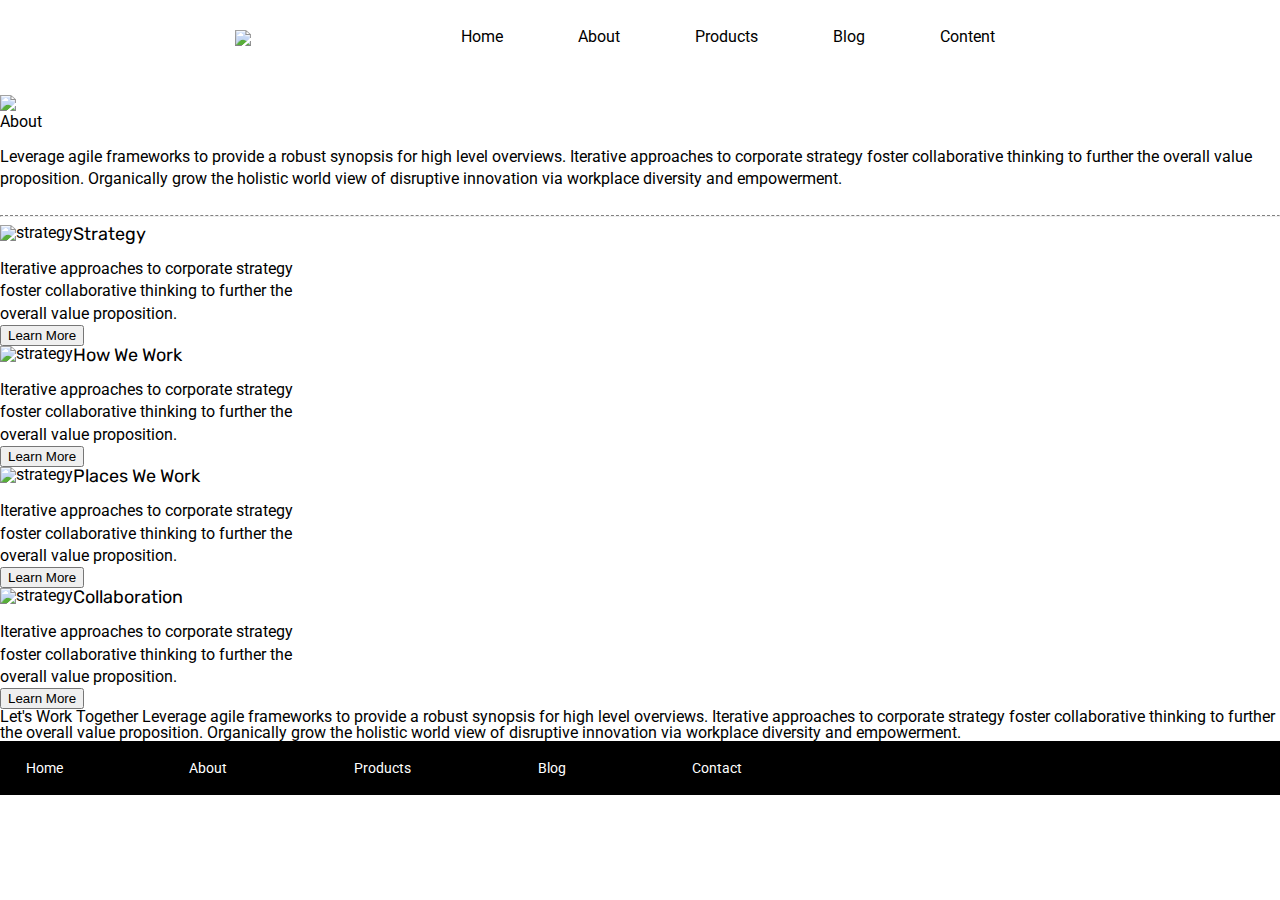
==== about.html @ d41ee862 "spring challenge question answers text file" ====
<!doctype html>

<html lang="en">
<head>
  <meta charset="utf-8">

  <title>Sprint Challenge - About</title>

  <link href="https://fonts.googleapis.com/css?family=Roboto|Rubik" rel="stylesheet">
  <link rel="stylesheet" href="css/index.css">

</head>

<body>
  <header>
    <nav class="nav">
        <img src="img/lambda-black.png" class="Lambda"/>  
        <section class="links">
            <a href="#">Home</a>
            <a href="about.html">About</a>
            <a href="#">Products</a>
            <a href="#">Blog</a>
            <a href="#">Content</a>
        </section>
    </nav>
    
    <section class="image-header">
      <img src="img/jumbo-about.png">
    </section>
  </header>

    <div class="container-page">
     
    About
    <br>
    <br>
    <p>Leverage agile frameworks to provide a robust synopsis for high level overviews. 
    Iterative approaches to corporate strategy foster collaborative thinking to further the overall value proposition. 
    Organically grow the holistic world view of disruptive innovation via workplace diversity and empowerment.
    </p>
    <br>
    <hr style="border-top: 1.5px dashed; width: 100%;">
    
    <section class="main-images">
    <section class="flex-section">
      <img src="img/about-plan.png" alt="strategy"> 
      <br>
      <h2>Strategy</h2>
      <p>Iterative approaches to corporate strategy foster collaborative 
       thinking to further the overall value proposition.
      </p>
      <button type="button">Learn More</button>
    </section>

    <section class="flex-section">
    <img src="img/about-working.png" alt="strategy">
    <h2>How We Work</h2>
    <p>Iterative approaches to corporate strategy foster
      collaborative thinking to further the overall value 
      proposition.
    </p>
    <button type="button">Learn More</button>
    </section>

    <section class="flex-section">
    <img src="img/about-office.png" alt="strategy">
    
    <h2>Places We Work</h2>

    <p>Iterative approaches to corporate strategy foster collaborative thinking 
       to further the overall value proposition.
    </p>

    <button type="button">Learn More</button>
    </section>

    <section class="flex-section">
    <img src="img/about-meeting.png" alt="strategy">
    
    <h2>Collaboration</h2>
    
    <p>Iterative approaches to corporate strategy foster
       collaborative thinking to further the overall 
       value proposition.
    </p>
    <button type="button">Learn More</button>
    </section>
    </section>

    Let's Work Together

    Leverage agile frameworks to provide a robust synopsis for high level overviews. Iterative approaches to corporate strategy foster collaborative thinking to further the overall value proposition. Organically grow the holistic world view of disruptive innovation via workplace diversity and empowerment.
        
      <footer>
        <nav>
          <a href="index.html">Home</a>
          <a href="#">About</a>
          <a href="#">Products</a>
          <a href="#">Blog</a>
          <a href="#">Contact</a>
        </nav>
      </footer>
    </div><!-- container -->        
</body>
</html>
---- css/index.css ----
/* http://meyerweb.com/eric/tools/css/reset/ 
   v2.0 | 20110126
   License: none (public domain)
*/

html, body, div, span, applet, object, iframe,
h1, h2, h3, h4, h5, h6, p, blockquote, pre,
a, abbr, acronym, address, big, cite, code,
del, dfn, em, img, ins, kbd, q, s, samp,
small, strike, strong, sub, sup, tt, var,
b, u, i, center,
dl, dt, dd, ol, ul, li,
fieldset, form, label, legend,
table, caption, tbody, tfoot, thead, tr, th, td,
article, aside, canvas, details, embed, 
figure, figcaption, footer, header, hgroup, 
menu, nav, output, ruby, section, summary,
time, mark, audio, video {
	margin: 0;
	padding: 0;
	border: 0;
	font-size: 100%;
	font: inherit;
	vertical-align: baseline;
}
/* HTML5 display-role reset for older browsers */


.Lambda {
    padding-left: 235px;
    padding-top: 30px;
}
.links {
    display: flex;
    justify-content: center;
    margin-top: -20px;
    margin-bottom: 50px;
    margin-left: 100px;

}
.links a{
    padding-left: 75px;
    color: black;
    text-decoration: none;
}


.flex-section {
    width: 300px;
    display: flex; 
    flex-direction: row;
    flex-wrap: wrap;

}
article, aside, details, figcaption, figure, 
footer, header, hgroup, menu, nav, section {
	display: block;
}
body {
	line-height: 1;
}
ol, ul {
	list-style: none;
}
blockquote, q {
	quotes: none;
}
blockquote:before, blockquote:after,
q:before, q:after {
	content: '';
	content: none;
}
table {
	border-collapse: collapse;
	border-spacing: 0;
}

* {
    box-sizing: border-box;
}

html, body {
    height: 100%;
    font-family: 'Roboto', sans-serif;
}

h1, h2, h3, h4, h5 {
    font-size: 18px;
    margin-bottom: 15px;
    font-family: 'Rubik', sans-serif;
}

p {
    line-height: 1.4;
}

.container {
    width: 800px;
    margin: 0 auto;
}

.top-content {
    display: flex;
    flex-wrap: wrap;
    justify-content: space-evenly;
    margin-bottom: 20px;
    border-bottom: 1px dashed black;
}

.top-content .text-container {
    width: 48%;
    padding: 0 1%;
    padding-bottom: 20px;  
}

.middle-content {
    margin-bottom: 20px;
    border-bottom: 1px dashed black;
}

.middle-content h2 {
    padding: 0 2%;
    margin-bottom: 0;
}

.middle-content .boxes {
    display: flex;
    flex-wrap: wrap;
    justify-content: space-evenly;
}

.middle-content .boxes .box {
    width: 12.5%;
    height: 100px;
    background: black;
    margin: 20px 2.5%;
    color: white;
    display: flex;
    align-items: center;
    justify-content: center;
}

.bottom-content {
    display: flex;
    margin: 0 2% 20px;
    justify-content: space-around;
}

.bottom-content .text-container {
    padding-right: 4%;
}

.bottom-content .text-container:last-child {
    padding-right: 0;
}

footer {
    width: 100%;
    background: black;
}

footer nav {
    width: 60%;
    display: flex;
    justify-content: space-between;
    align-items: center;
    padding: 20px 2%;
    font-size: 14px;
}

footer nav a {
    color: white;
    text-decoration: none;
}
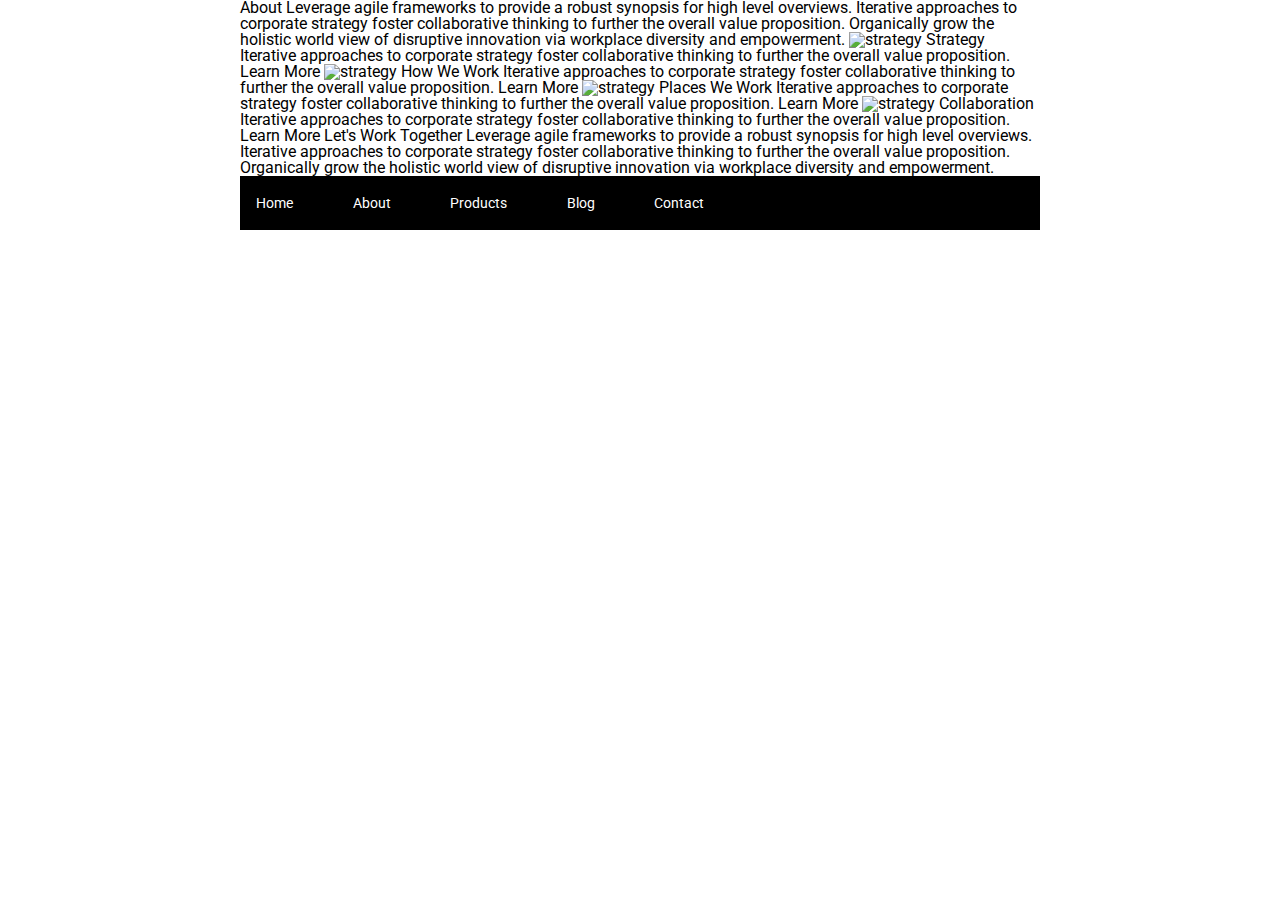
==== commit f96d4d79: "index.html nav bar completion" ====
--- a/about.html
+++ b/about.html
@@ -12,80 +12,48 @@
 </head>
 
 <body>
-  <header>
-    <nav class="nav">
-        <img src="img/lambda-black.png" class="Lambda"/>  
-        <section class="links">
-            <a href="#">Home</a>
-            <a href="about.html">About</a>
-            <a href="#">Products</a>
-            <a href="#">Blog</a>
-            <a href="#">Content</a>
-        </section>
-    </nav>
-    
-    <section class="image-header">
-      <img src="img/jumbo-about.png">
-    </section>
-  </header>
-
-    <div class="container-page">
+    <div class="container about-page">
      
     About
-    <br>
-    <br>
-    <p>Leverage agile frameworks to provide a robust synopsis for high level overviews. 
-    Iterative approaches to corporate strategy foster collaborative thinking to further the overall value proposition. 
-    Organically grow the holistic world view of disruptive innovation via workplace diversity and empowerment.
-    </p>
-    <br>
-    <hr style="border-top: 1.5px dashed; width: 100%;">
+
+    Leverage agile frameworks to provide a robust synopsis for high level overviews. Iterative approaches to corporate strategy foster collaborative thinking to further the overall value proposition. Organically grow the holistic world view of disruptive innovation via workplace diversity and empowerment.
+
+
+    <img src="img/about-plan.png" alt="strategy">
     
-    <section class="main-images">
-    <section class="flex-section">
-      <img src="img/about-plan.png" alt="strategy"> 
-      <br>
-      <h2>Strategy</h2>
-      <p>Iterative approaches to corporate strategy foster collaborative 
-       thinking to further the overall value proposition.
-      </p>
-      <button type="button">Learn More</button>
-    </section>
+    Strategy
+    
+    Iterative approaches to corporate strategy foster collaborative thinking to further the overall value proposition.
 
-    <section class="flex-section">
+    Learn More
+
+
+
     <img src="img/about-working.png" alt="strategy">
-    <h2>How We Work</h2>
-    <p>Iterative approaches to corporate strategy foster
-      collaborative thinking to further the overall value 
-      proposition.
-    </p>
-    <button type="button">Learn More</button>
-    </section>
+    
+    How We Work
+    
+    Iterative approaches to corporate strategy foster collaborative thinking to further the overall value proposition.
 
-    <section class="flex-section">
+    Learn More
+
+
+
     <img src="img/about-office.png" alt="strategy">
     
-    <h2>Places We Work</h2>
+    Places We Work
 
-    <p>Iterative approaches to corporate strategy foster collaborative thinking 
-       to further the overall value proposition.
-    </p>
+    Iterative approaches to corporate strategy foster collaborative thinking to further the overall value proposition.
 
-    <button type="button">Learn More</button>
-    </section>
+    Learn More
 
-    <section class="flex-section">
     <img src="img/about-meeting.png" alt="strategy">
     
-    <h2>Collaboration</h2>
+    Collaboration
     
-    <p>Iterative approaches to corporate strategy foster
-       collaborative thinking to further the overall 
-       value proposition.
-    </p>
-    <button type="button">Learn More</button>
-    </section>
-    </section>
+    Iterative approaches to corporate strategy foster collaborative thinking to further the overall value proposition.
+
+    Learn More
 
     Let's Work Together
 
--- a/css/index.css
+++ b/css/index.css
@@ -24,34 +24,6 @@
 	vertical-align: baseline;
 }
 /* HTML5 display-role reset for older browsers */
-
-
-.Lambda {
-    padding-left: 235px;
-    padding-top: 30px;
-}
-.links {
-    display: flex;
-    justify-content: center;
-    margin-top: -20px;
-    margin-bottom: 50px;
-    margin-left: 100px;
-
-}
-.links a{
-    padding-left: 75px;
-    color: black;
-    text-decoration: none;
-}
-
-
-.flex-section {
-    width: 300px;
-    display: flex; 
-    flex-direction: row;
-    flex-wrap: wrap;
-
-}
 article, aside, details, figcaption, figure, 
 footer, header, hgroup, menu, nav, section {
 	display: block;
@@ -98,6 +70,28 @@
     width: 800px;
     margin: 0 auto;
 }
+
+
+.links a {
+    text-decoration: none;
+    font-size: 18px;
+    color: black;
+    padding-left: 65px;
+}
+
+
+
+
+
+
+
+
+
+
+
+
+
+
 
 .top-content {
     display: flex;
@@ -171,5 +165,4 @@
 footer nav a {
     color: white;
     text-decoration: none;
-}
-
+}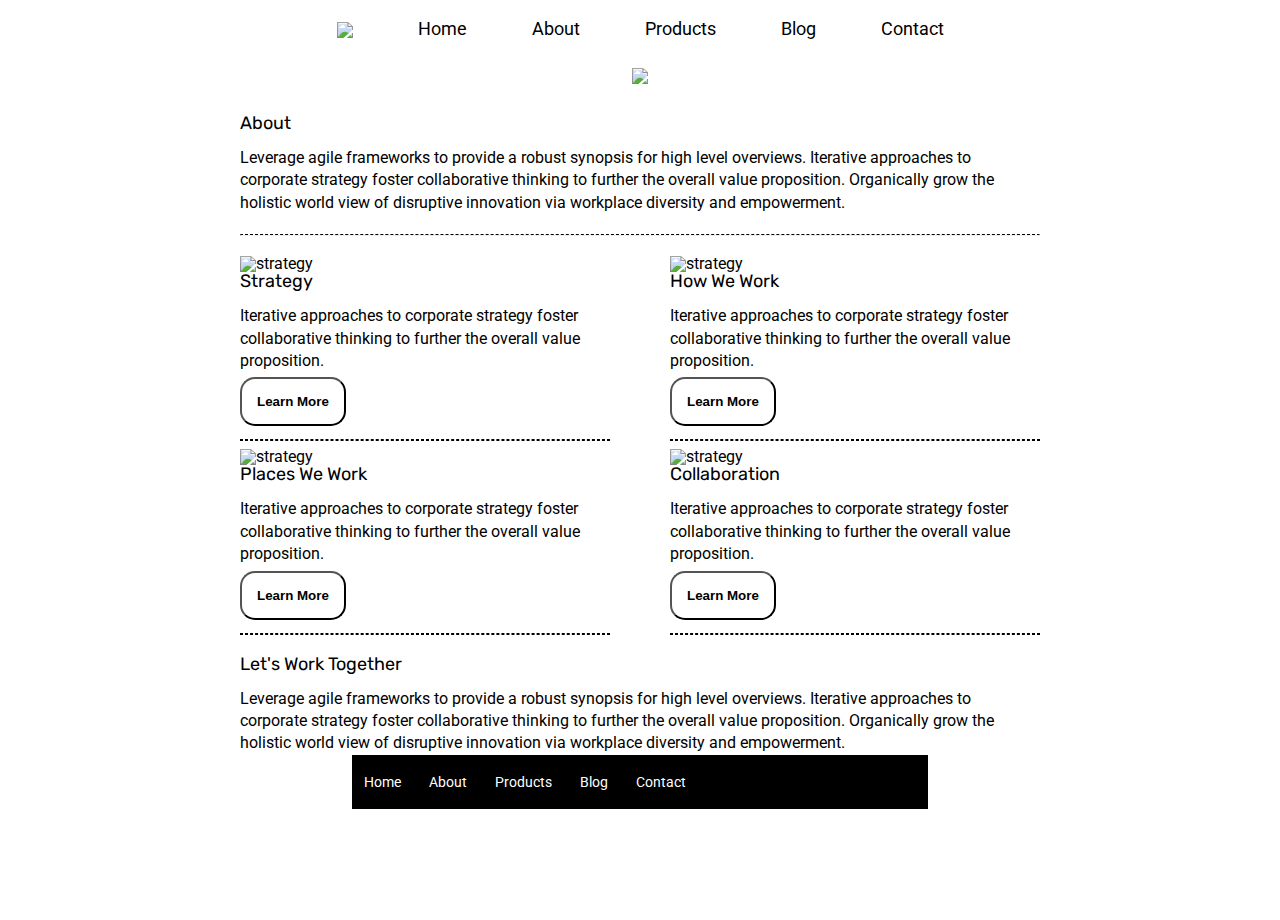
==== commit 6ea6c2d5: "home and about page linked together and completed with flexbox and box model positioning" ====
--- a/about.html
+++ b/about.html
@@ -12,54 +12,94 @@
 </head>
 
 <body>
+
+    <header>
+        <nav class="navbar">
+            <img src="img/lambda-black.png"/>
+            <a href="#">Home</a>
+            <a href="#">About</a>
+            <a href="#">Products</a>
+            <a href="#">Blog</a>
+            <a href="#">Contact</a>
+        </nav>
+        
+
+        <section class="jumbo" style="display: flex; justify-content: center; padding: 30px">
+            <img src="img/jumbo-about.png"/>
+        </section>
+    </header>
+
+
     <div class="container about-page">
      
-    About
+        <h1>About</h1>
 
-    Leverage agile frameworks to provide a robust synopsis for high level overviews. Iterative approaches to corporate strategy foster collaborative thinking to further the overall value proposition. Organically grow the holistic world view of disruptive innovation via workplace diversity and empowerment.
+        <p>Leverage agile frameworks to provide a robust synopsis for high level overviews. 
+        Iterative approaches to corporate strategy foster collaborative thinking to further the overall value proposition.
+        Organically grow the holistic world view of disruptive innovation via workplace diversity and empowerment.
+        </p>
+        <hr style="border-top: 1px dashed black; margin-top: 20px; margin-bottom: 20px;">
 
+        <section class="main">
+            <div class="squares left">
+                <img src="img/about-plan.png" alt="strategy">
+                
+                <h1>Strategy</h1>
+                
+                <p>Iterative approaches to corporate strategy foster collaborative thinking 
+                to further the overall value proposition.
+                </p>
+                <button type="button" class="learn">Learn More</button>
+                <hr style="border: 1px dashed black">
+            </div>
 
-    <img src="img/about-plan.png" alt="strategy">
-    
-    Strategy
-    
-    Iterative approaches to corporate strategy foster collaborative thinking to further the overall value proposition.
+            <div class="squares right">
+                <img src="img/about-working.png" alt="strategy">
+                
+                <h1>How We Work</h1>
+                
+                <p>Iterative approaches to corporate strategy foster collaborative thinking to 
+                further the overall value proposition.
+                </p>
+                <button type="button" class="learn">Learn More</button>
+                <hr style="border: 1px dashed black">
+            </div>
 
-    Learn More
+            <div class="squares left">
+                <img src="img/about-office.png" alt="strategy">
+                
+                <h2>Places We Work</h2>
 
+                <p>Iterative approaches to corporate strategy foster collaborative thinking to 
+                further the overall value proposition.
+                </p>
+                <button type="button" class="learn">Learn More</button>
+                <hr style="border: 1px dashed black">
+            </div>
 
+            <div class="squares right">
+                <img src="img/about-meeting.png" alt="strategy">
+                
+                <h2>Collaboration</h2>
+                
+                <p>Iterative approaches to corporate strategy foster collaborative thinking to
+                further the overall value proposition.
+                </p>
+                <button type="button" class="learn">Learn More</button>
+                <hr style="border: 1px dashed black">
 
-    <img src="img/about-working.png" alt="strategy">
-    
-    How We Work
-    
-    Iterative approaches to corporate strategy foster collaborative thinking to further the overall value proposition.
+            <div style="margin-top: 20px; margin-bottom: 20px;"></div>
+                </section>      
+                <h1>Let's Work Together</h1>
 
-    Learn More
+                 <p>Leverage agile frameworks to provide a robust synopsis for high level overviews. 
+                    Iterative approaches to corporate strategy foster collaborative thinking to further 
+                    the overall value proposition. Organically grow the holistic world view of disruptive
+                    innovation via workplace diversity and empowerment.
+                </p>
+            </div>
 
-
-
-    <img src="img/about-office.png" alt="strategy">
-    
-    Places We Work
-
-    Iterative approaches to corporate strategy foster collaborative thinking to further the overall value proposition.
-
-    Learn More
-
-    <img src="img/about-meeting.png" alt="strategy">
-    
-    Collaboration
-    
-    Iterative approaches to corporate strategy foster collaborative thinking to further the overall value proposition.
-
-    Learn More
-
-    Let's Work Together
-
-    Leverage agile frameworks to provide a robust synopsis for high level overviews. Iterative approaches to corporate strategy foster collaborative thinking to further the overall value proposition. Organically grow the holistic world view of disruptive innovation via workplace diversity and empowerment.
-        
-      <footer>
+      <footer class="footer-about">
         <nav>
           <a href="index.html">Home</a>
           <a href="#">About</a>
--- a/css/index.css
+++ b/css/index.css
@@ -72,26 +72,25 @@
 }
 
 
-.links a {
+ header a {
     text-decoration: none;
     font-size: 18px;
     color: black;
     padding-left: 65px;
 }
 
+header {
+    justify-content: center;
+    margin-top: 20px;
+}
 
 
-
-
-
-
-
-
-
-
-
-
-
+.navbar {
+    display: flex;
+    justify-content: center;
+    flex-direction: row;
+    align-items: flex-end;
+}
 
 .top-content {
     display: flex;
@@ -148,9 +147,15 @@
     padding-right: 0;
 }
 
-footer {
-    width: 100%;
+.footer-index {
+    width: 85%;
     background: black;
+    margin: 0 auto;
+}
+.footer-about {
+    width: 45%;
+    background: black;
+    margin: 0 auto;
 }
 
 footer nav {
@@ -165,4 +170,23 @@
 footer nav a {
     color: white;
     text-decoration: none;
-}+}
+
+.main {
+    display: flex;
+    flex-direction: row;
+    flex-wrap: wrap;
+    justify-content: space-between;
+}
+
+.squares {
+    width: 370px;
+}
+
+.learn {
+    border-radius: 15px;
+    padding: 15px;
+    background-color: white;
+    margin: 5px 0px 5px 0px;
+    font-weight: bold;
+}
